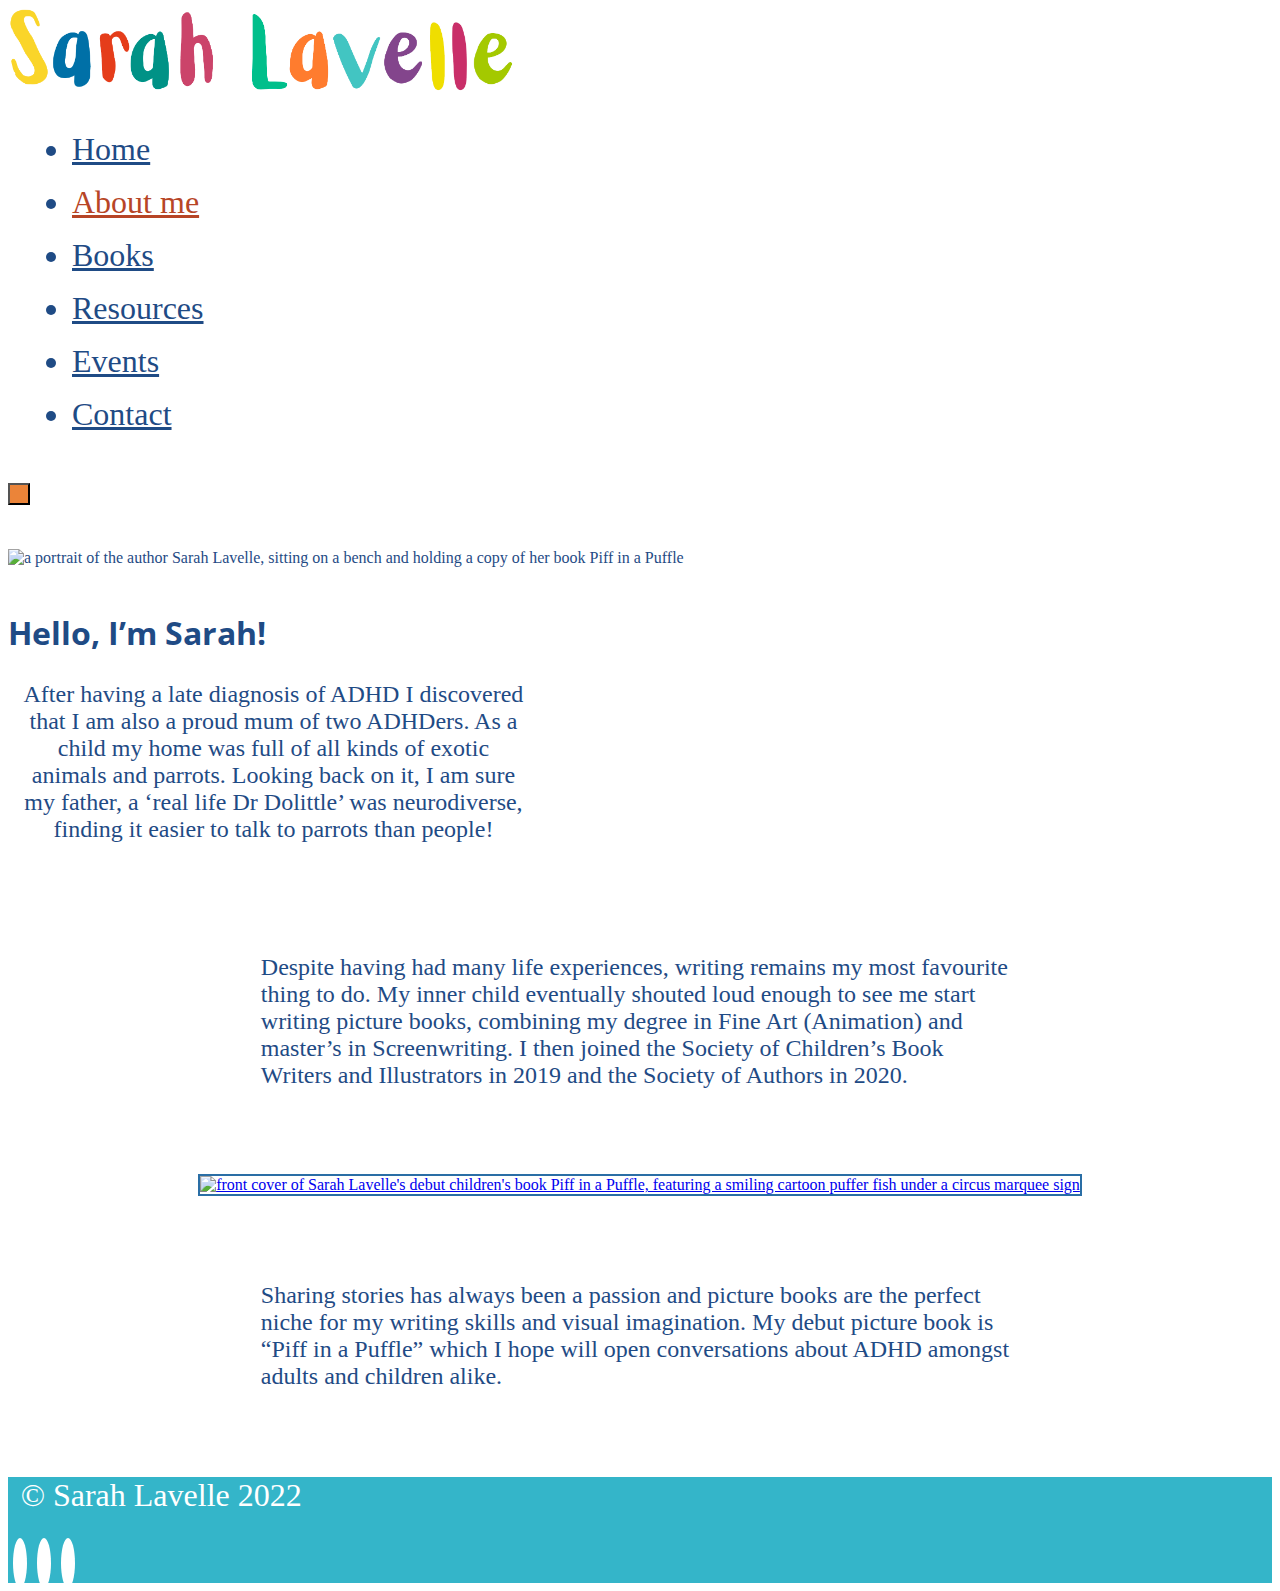
==== about-me.html @ 8caaab95 "reintroduced google tags" ====
<!doctype html>
<html lang="en">
  <head>
    <!-- Google Tag Manager -->
<script>(function(w,d,s,l,i){w[l]=w[l]||[];w[l].push({'gtm.start':
  new Date().getTime(),event:'gtm.js'});var f=d.getElementsByTagName(s)[0],
  j=d.createElement(s),dl=l!='dataLayer'?'&l='+l:'';j.async=true;j.src=
  'https://www.googletagmanager.com/gtm.js?id='+i+dl;f.parentNode.insertBefore(j,f);
  })(window,document,'script','dataLayer','GTM-M9P5JQP');</script>
  <!-- End Google Tag Manager -->
    <meta charset="utf-8">
    <meta name="viewport" content="width=device-width, initial-scale=1">
    <title>About the children's book author Sarah Lavelle</title>
    <meta name="description" content="Introducing the author Sarah Lavelle, who is inspired by her own experiences of ADHD to help people find and celebrate their unique role in life.">
    
    <!--Favicon icon-->

    <link rel="apple-touch-icon" sizes="180x180" href="/apple-touch-icon.png">
    <link rel="icon" type="image/png" sizes="32x32" href="images/favicon/favicon_package_v0.16/favicon-32x32.png">
    <link rel="icon" type="image/png" sizes="16x16" href="images/favicon/favicon_package_v0.16/favicon-16x16.png">
    <link rel="manifest" href="/site.webmanifest">
    <link rel="mask-icon" href="/safari-pinned-tab.svg" color="#5bbad5">
    <meta name="msapplication-TileColor" content="#da532c">
    <meta name="theme-color" content="#ffffff">

    <link href="https://cdn.jsdelivr.net/npm/bootstrap@5.2.1/dist/css/bootstrap.min.css" rel="stylesheet" integrity="sha384-iYQeCzEYFbKjA/T2uDLTpkwGzCiq6soy8tYaI1GyVh/UjpbCx/TYkiZhlZB6+fzT" crossorigin="anonymous">
    
    <!--styling-->
    <link href="css/styles.css" rel="stylesheet">
    <!--Font Open Sans-->
    <link rel="preconnect" href="https://fonts.googleapis.com">
    <link rel="preconnect" href="https://fonts.gstatic.com" crossorigin>
    <link href="https://fonts.googleapis.com/css2?family=Open+Sans&display=swap" rel="stylesheet">
    
    
    <!--Social media icons-->
    <script src="https://kit.fontawesome.com/4ad29889ee.js" crossorigin="anonymous"></script>
    <!--<link rel="stylesheet" href="https://cdnjs.cloudflare.com/ajax/libs/font-awesome/4.7.0/css/font-awesome.min.css">-->
    <script type="application/ld+json">
      {
      "@context": "http://schema.org/",
      "@type": "Book",
      "name": "Piff in a Puffle",
      "image": "https://www.sarahlavelle.co.uk/images/front-cover.gif",
      "author": {
        "@type": "Person",
        "name": "Sarah Lavelle"
      },
      "datePublished": "2022-10-04",
      "description": "Piff strives to find the perfect part for her. If only she could stop puffling and win the approval of Madame Katisha, the ringmaster. But just as she is about to give up, she discovers it's her puffle that makes the other fish laugh."
    }
  </script>
  <meta property="og:title" content="Sarah Lavelle, children's book author">
  <meta property="og:url" content="https://www.sarahlavelle.co.uk" />
  <meta property="og:description" content="Sarah Lavelle is the author of children’s book Piff in a Puffle" />
  <meta property="og:image" content="https://www.sarahlavelle.co.uk/images/front-cover-OG.png">
  <meta property="og:type" content="book" />
  <meta property="og:locale" content="en_GB" />

  </head>
  <!-- Google tag (gtag.js) -->
<script async src="https://www.googletagmanager.com/gtag/js?id=G-L1L13DPJPK"></script>
<script>
  window.dataLayer = window.dataLayer || [];
  function gtag(){dataLayer.push(arguments);}
  gtag('js', new Date());

  gtag('config', 'G-L1L13DPJPK');
</script>
  <body>
    <!-- Google Tag Manager (noscript)-->
<noscript><iframe src="https://www.googletagmanager.com/ns.html?id=GTM-M9P5JQP"
  height="0" width="0" style="display:none;visibility:hidden"></iframe></noscript>
  <!-- End Google Tag Manager (noscript) -->

    <!--Navbar-->

    <nav class="navbar sticky-top navbar-expand-lg ">
      
      <div class="container-fluid" id="navbar-container">        
        
          <div class="logo-heading">
            <img src="images/Sarah Lavelle logo edit 2.png" alt="logo image reads Sarah Lavelle">
          </div> 
          
          <div class="collapse navbar-collapse" id="navbarSupportedContent">
            <ul class="navbar-nav me-auto mb-2 mb-lg-0">
              <li class="nav-item">
                <a class="nav-link" href="./index.html">Home</a>
              </li>
              <li class="nav-item">
                <a class="nav-link active" href="./about-me.html">About me</a>
              </li>
              <li class="nav-item">
                <a class="nav-link" href="./books.html">Books</a>
              </li>
              <li class="nav-item">
                <a class="nav-link" href="./resources.html">Resources</a>
              </li>
              <li class="nav-item">
                <a class="nav-link" href="./events.html">Events</a>
              </li>
              <li class="nav-item">
                <a class="nav-link" href="./contact.html">Contact</a>
              </li>                
            </ul>            
          </div>          
          <button class="navbar-toggler" type="button" data-bs-toggle="collapse" data-bs-target="#navbarSupportedContent" aria-controls="navbarSupportedContent" aria-expanded="false" aria-label="Toggle navigation">
            <span class="navbar-toggler-icon"></span>
          </button>
          </div>        
      </nav>

<main>
    
      <div class="text-box" id="about-me-heading-mobile">
        <h1 class="text-center">Hello, I’m Sarah!
        </h1>
      </div>
      <div class="container-fluid d-flex" id="portrait-bio-container">
        <div class="row" id="portrait-bio-splash">
          <div class="image-container col-md-4" id="portrait">
            <img src="images/Sarah-sitting-portrait-cropped.gif" class="img-fluid" alt="a portrait of the author Sarah Lavelle, sitting on a bench and holding a copy of her book Piff in a Puffle"/>
        
          </div>
          <div class="text-box col-md-8 d-flex" id="portrait-bio-text">
            <h1 class="text-center" id="about-me-heading-desktop">Hello, I’m Sarah!
            </h1>
            <p>After having a late diagnosis of ADHD I discovered that I am also a proud mum of two ADHDers. 
    
              As a child my home was full of all kinds of exotic animals and parrots. Looking back on it, I am sure my father, a ‘real life Dr Dolittle’ was neurodiverse, finding it easier to talk to parrots than people!</p>

          </div>

        </div>

      </div>
      
      <div class="text-box">
        <p class="text-center">
          
          Despite having had many life experiences, writing remains my most favourite thing to do. My inner child eventually shouted loud enough to see me start writing picture books, combining my degree in Fine Art (Animation) and master’s in Screenwriting.  I then joined the Society of Children’s Book Writers and Illustrators in 2019 and the Society of Authors in 2020.
          </p>
      </div>
      <div class="image-container d-flex text-center" id="book-cover" >
        <a href="./books.html"><img src="images/front-cover.gif" class="img-fluid" alt="front cover of Sarah Lavelle's debut children's book Piff in a Puffle, featuring a smiling cartoon puffer fish under a circus marquee sign"/></a>
    
      </div>
      <div class="text-box">
       
        <p class="text-center">Sharing stories has always been a passion and picture books are the perfect niche for my writing skills and visual imagination.
    
          My debut picture book is “Piff in a Puffle” which I hope will open conversations about ADHD amongst adults and children alike.
          
          </p>
      </div>
</main>


    <nav class="navbar" id="footer">
      <div class="container-fluid">
        <p class="navbar-brand text-wrap">&copy; Sarah Lavelle 2022</p>        
        <div class="navbar-text">
          <a class="nav-item" aria-label="link to Sarah Lavelle's Facebook profile" target="_blank" href="https://www.facebook.com/sarah.lavelle.10"><i class="fa-brands fa-facebook-f"></i></a>
          <a class="nav-item" aria-label="link to Sarah Lavelle's Instagram profile" target="_blank" href="https://www.instagram.com/adhdmumandwriter/"><i class="fa-brands fa-instagram"></i></a>
          <a class="nav-item" aria-label="link to Sarah Lavelle's Tiktok profile" target="_blank" href="https://www.tiktok.com/@adhdmum_writer"><i class="fa-brands fa-tiktok"></i></a>
        </div>
      </div>
    </nav>
    <script src="https://cdn.jsdelivr.net/npm/bootstrap@5.2.1/dist/js/bootstrap.bundle.min.js" integrity="sha384-u1OknCvxWvY5kfmNBILK2hRnQC3Pr17a+RTT6rIHI7NnikvbZlHgTPOOmMi466C8" crossorigin="anonymous"></script>
  </body>
</html>
---- css/styles.css ----
@font-face {
  font-family: 'Avenir Light';
  src: url('../fonts/Avenir\ Light/Avenir\ light.eot');
  src: url('../fonts/Avenir\ Light/Avenir Light.eot?#iefix') format('embedded-opentype'),
       url('../fonts/Avenir\ Light/Avenir Light.woff2') format('woff2');
  font-weight: normal;
  font-style: normal;
}

@font-face {
  font-family: 'Avenir-Light';
  src: url('../fonts/Avenir\ Light/Avenir\ Light.ttf') format('truetype'),
       url('../fonts/Avenir\ Light/Avenir-Light.woff') format('woff');
  font-weight: normal;
  font-style: normal;
}

body {
  color: #1F4B85;
  font-family: 'Avenir Light';
}

body h1 {
  font-family: 'Open Sans', sans-serif;
}

.navbar {    
    background-color: white;
    font-size: 2rem;
}

.nav-link {
  color: #1F4B85;
}

.nav-link:hover {  
  background-color: #1F4B85;
  color: white;
  border-radius: 10px;
  transition: 0s;
}

.navbar-nav .nav-link.active {
  color: #B74526;
  text-decoration: underline;
  
}

.navbar li {
  margin-left: 1.5rem;
  margin-top: 1rem;
}

.logo-heading {
  width: 40%;
}

.logo-heading img {
  width: 100%;
}

.navbar-default .navbar-nav li a {
    color: white;
}

main {
  display: flex;
  flex-direction: column;
  justify-content: center;
  align-items: center;
}

.image-container {
  /*max-width: 100%;*/
  margin-top: 5%;
  justify-content: center;
}

#portrait-bio-container {
  justify-content: center;
}

#book-cover {
  justify-content: center;
  max-width: 99%;
}

#book-cover img {
  outline: #2A6EA5 solid 2px; 
}


#about-me-heading-mobile {
  display: none;
}

#portrait-bio-splash {
  width: 70%;
}

#portrait-bio-splash .text-box p {
  padding: 0% 2%;
  text-align: center;
}

#portrait-bio-text {
  flex-direction: column;
  justify-content: center;
}

.text-box {
  width: 60%;
  margin-top: 5%;
}

.text-box p {
  
  font-size: 1.5rem;
}

.text-box h1 {
  margin-bottom: 5%;
}

/*resources*/
/*
.colouring-in-thumbnail-container-trio {
  width: 55%;

}

#trio-thumbnails-nested-container {
  flex-direction: column;
}
*/
/*Contact page*/

#happy-piff-container {
  justify-content: center;
}

#happy-piff-image {
  width: 50%;
}

.fa-brands {
    padding: 10px 7px 7px;
    font-size: 30px;
    width: 50px;
    height: 50px;
    margin: 5px;
    text-align: center;
    text-decoration: none;
    border-radius: 50%;
    background-color: white;
    color: #34B5C9;
  }

  #footer {
    background-color: #34B5C9;
    margin-top: 5%;
    
  }

  #footer p {
    color: white;
    padding-left: 1%;
    font-size: 2rem;
  }

  #buy-now  {
    color: white;
    background-color: #EB8439;
    /*border-radius: 10px;*/
    padding: 0.7%;
    /*outline: 0.2rem solid;*/
    font-size: 2rem;
  }

  #buy-now:hover {
    color: white;
    background-color: #1F4B85;
  }

  #buy-now:active {
    color: #B74526;
    background-color: white;
      }

  button {
    color: white;
    background-color: #EB8439;
    padding: 0.7%;
    font-size: 1rem;
  }

  button:hover {
    color: white;
    background-color: #1F4B85;
  }

  @media (min-width: 991.98px) {
    #navbar-container {
      flex-direction: column;
    }   

  }

@media (max-width: 768px) {
  
  /*about me page portrait optimisation*/
  #portrait {
    width: 100%;
  }

  #portrait-bio-splash .text-box {
    width: 100%;
    
  }

  #about-me-heading-mobile {
    display: block;
  }

  #about-me-heading-desktop {
    display: none;
  }
  /*resources page*/
  .colouring-in-thumbnail-container-trio {
    width: 100%;
  }

  /*Contact page*/

  #happy-piff-image {
    width: 100%;
  }
  

}



  @media (min-width: 750px) {
    
    #book-cover img {
      width: 40%;
    }
    #katisha, #katisha-coco-and-co, #coco-image, #Piff-in-clam-image, #happy-piff-image {
      width: 40%;
    }

  }

  @media (max-width: 600px) {
    .text-box {
      width: 100%;
      padding: 5%;

    }

    .image-container {
      width: 100%;
    }

    .img-fluid {
      width: 100%;
    }

    .image-container img {
      width: 100%;
    }

  }
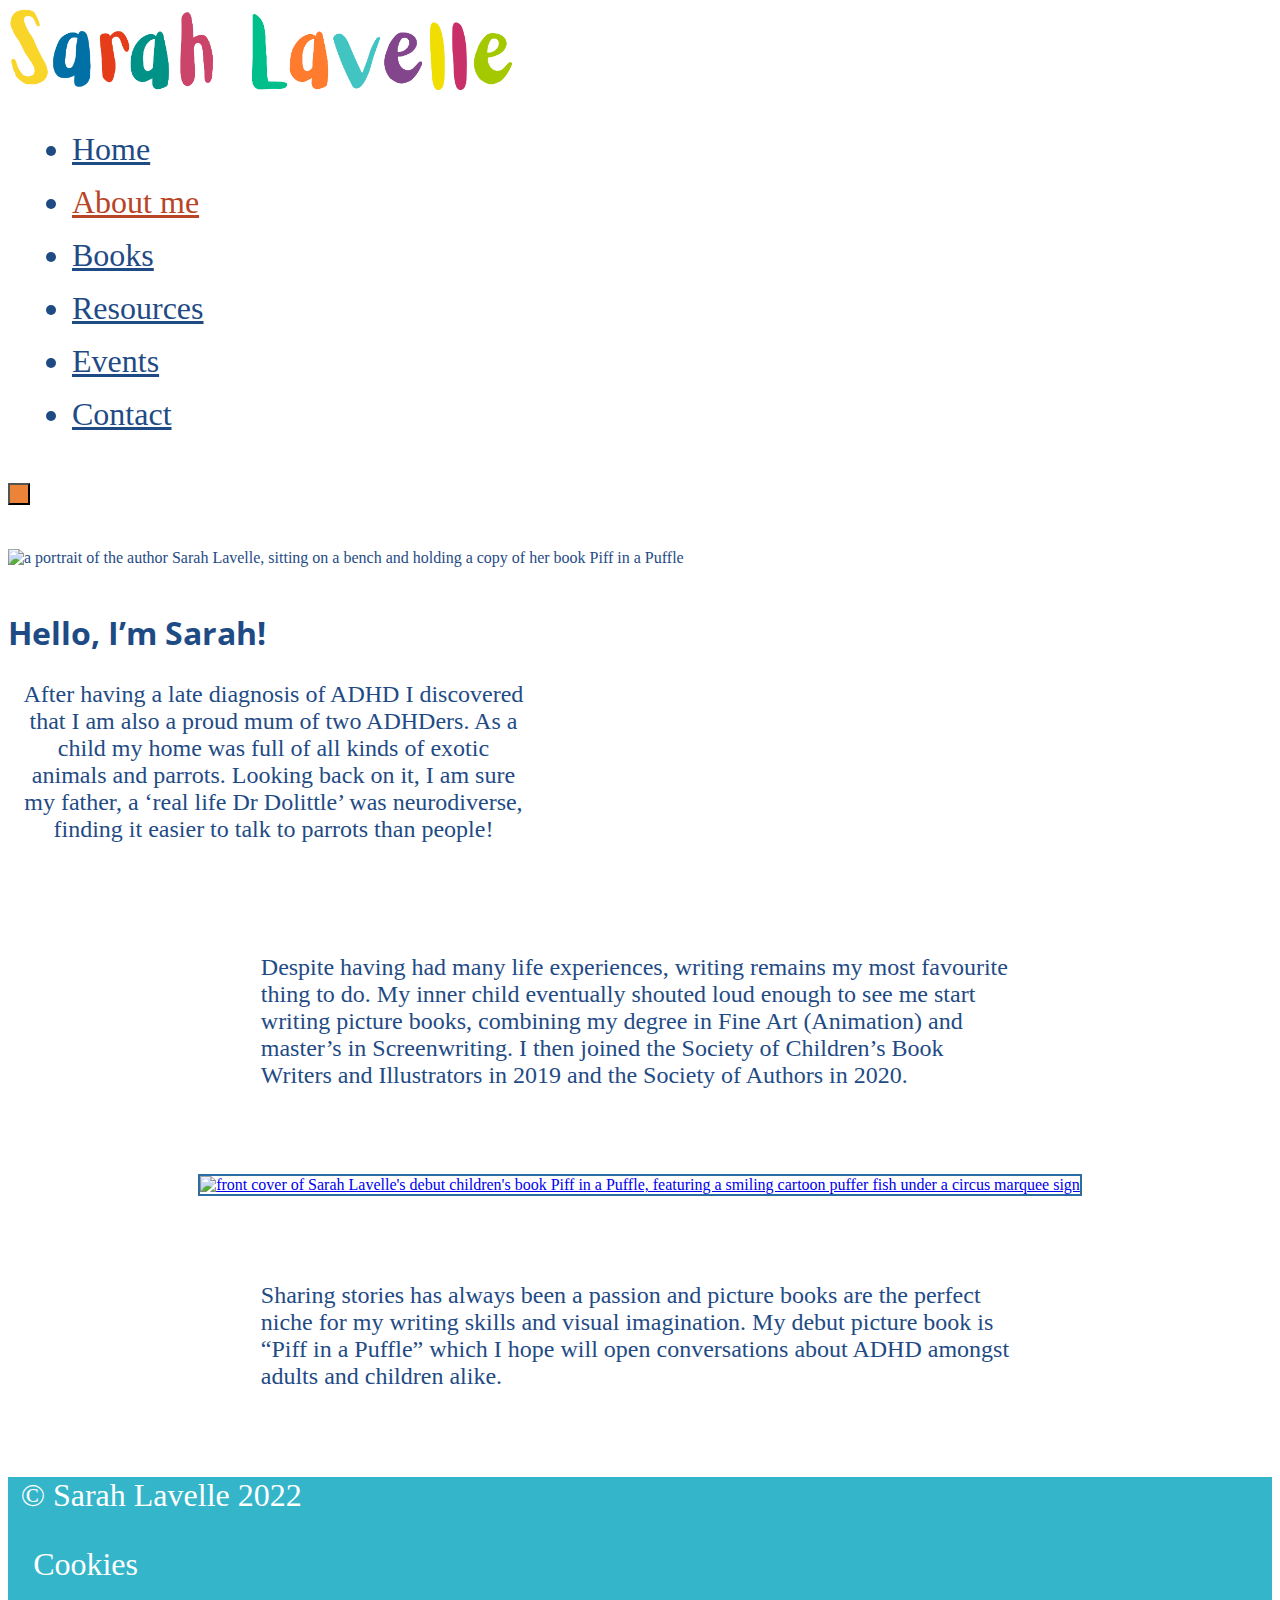
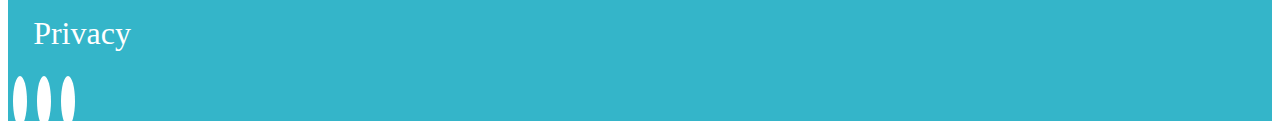
==== commit f31aeab0: "changes made for cookieconsent banner and preferences center" ====
--- a/about-me.html
+++ b/about-me.html
@@ -1,6 +1,15 @@
 <!doctype html>
 <html lang="en">
   <head>
+    <!-- Google tag (gtag.js) -->
+<script async src="https://www.googletagmanager.com/gtag/js?id=G-L1L13DPJPK"></script>
+<script>
+  window.dataLayer = window.dataLayer || [];
+  function gtag(){dataLayer.push(arguments);}
+  gtag('js', new Date());
+
+  gtag('config', 'G-L1L13DPJPK');
+</script>
     <!-- Google Tag Manager -->
 <script>(function(w,d,s,l,i){w[l]=w[l]||[];w[l].push({'gtm.start':
   new Date().getTime(),event:'gtm.js'});var f=d.getElementsByTagName(s)[0],
@@ -58,21 +67,37 @@
   <meta property="og:locale" content="en_GB" />
 
   </head>
-  <!-- Google tag (gtag.js) -->
-<script async src="https://www.googletagmanager.com/gtag/js?id=G-L1L13DPJPK"></script>
-<script>
-  window.dataLayer = window.dataLayer || [];
-  function gtag(){dataLayer.push(arguments);}
-  gtag('js', new Date());
-
-  gtag('config', 'G-L1L13DPJPK');
-</script>
+  
   <body>
     <!-- Google Tag Manager (noscript)-->
 <noscript><iframe src="https://www.googletagmanager.com/ns.html?id=GTM-M9P5JQP"
   height="0" width="0" style="display:none;visibility:hidden"></iframe></noscript>
   <!-- End Google Tag Manager (noscript) -->
-
+  <!--Below should be code to enable update of preferences via footer link-->
+  
+  <script type="text/javascript" src="https://www.termsfeed.com/public/cookie-consent/4.1.0/cookie-consent.js" charset="UTF-8"></script>
+  <!--<script type="text/javascript" charset="UTF-8">
+    document.addEventListener('DOMContentLoaded', function () {
+    cookieconsent.run({"consent_type": "implied"});
+    cookieconsent.
+    });
+    </script>
+</script>-->
+<!-- Necessary -->
+<script type="text/plain" data-cookie-consent="strictly-necessary"></script>
+<!-- end of Necessary-->
+
+<!-- Google Analytics -->
+<script type="text/plain" data-cookie-consent="tracking"></script>
+<!-- end of Google Analytics-->
+
+<!-- Functionality -->
+<script type="text/plain" data-cookie-consent="functionality"></script>
+<!-- end of Functionality-->
+
+<noscript>Free cookie consent management tool by <a href="https://www.termsfeed.com/privacy-policy-generator/">TermsFeed Free Privacy Policy Generator</a></noscript>
+<!-- End Cookie Consent by TermsFeed https://www.TermsFeed.com -->
+  <!--Footer link cookie preference update code ends-->
     <!--Navbar-->
 
     <nav class="navbar sticky-top navbar-expand-lg ">
@@ -155,11 +180,16 @@
           </p>
       </div>
 </main>
-
+<!--onclick="cookieconsent.openPreferencesCenter();"-->
+<!--id="open_preferences_center"-->
 
     <nav class="navbar" id="footer">
       <div class="container-fluid">
-        <p class="navbar-brand text-wrap">&copy; Sarah Lavelle 2022</p>        
+        <p class="navbar-brand text-wrap">&copy; Sarah Lavelle 2022</p>    
+        <!-- Below is the link that users can use to open Preferences Center to change their preferences. Do not modify the ID parameter. Place it where appropriate, style it as needed. -->
+        
+        <p><a class="footer-nav-link" href="./index.html#open_preferences_center" id="open_preferences_center" >Cookies</a></p>
+        <p><a class="footer-nav-link" href="./privacy.html">Privacy</a></p>    
         <div class="navbar-text">
           <a class="nav-item" aria-label="link to Sarah Lavelle's Facebook profile" target="_blank" href="https://www.facebook.com/sarah.lavelle.10"><i class="fa-brands fa-facebook-f"></i></a>
           <a class="nav-item" aria-label="link to Sarah Lavelle's Instagram profile" target="_blank" href="https://www.instagram.com/adhdmumandwriter/"><i class="fa-brands fa-instagram"></i></a>
--- a/css/styles.css
+++ b/css/styles.css
@@ -123,6 +123,20 @@
   margin-bottom: 5%;
 }
 
+/*Privacy page*/
+
+#privacy {
+  width: 100%;
+}
+
+#privacy p {
+  margin-left: 0% !important;
+}
+
+#address p {
+  margin-left: 0%;
+}
+
 /*resources*/
 /*
 .colouring-in-thumbnail-container-trio {
@@ -143,6 +157,8 @@
 #happy-piff-image {
   width: 50%;
 }
+
+/*footer*/
 
 .fa-brands {
     padding: 10px 7px 7px;
@@ -163,11 +179,14 @@
     
   }
 
-  #footer p {
-    color: white;
+  #footer p, .footer-nav-link {
+    color: white !important;
     padding-left: 1%;
     font-size: 2rem;
-  }
+    text-decoration: none !important;
+  }
+
+  
 
   #buy-now  {
     color: white;
@@ -272,4 +291,10 @@
       width: 100%;
     }
 
-  }+  }
+
+  @media screen and (min-width: 250px) {
+#privacy {
+    width: 80%;
+}
+}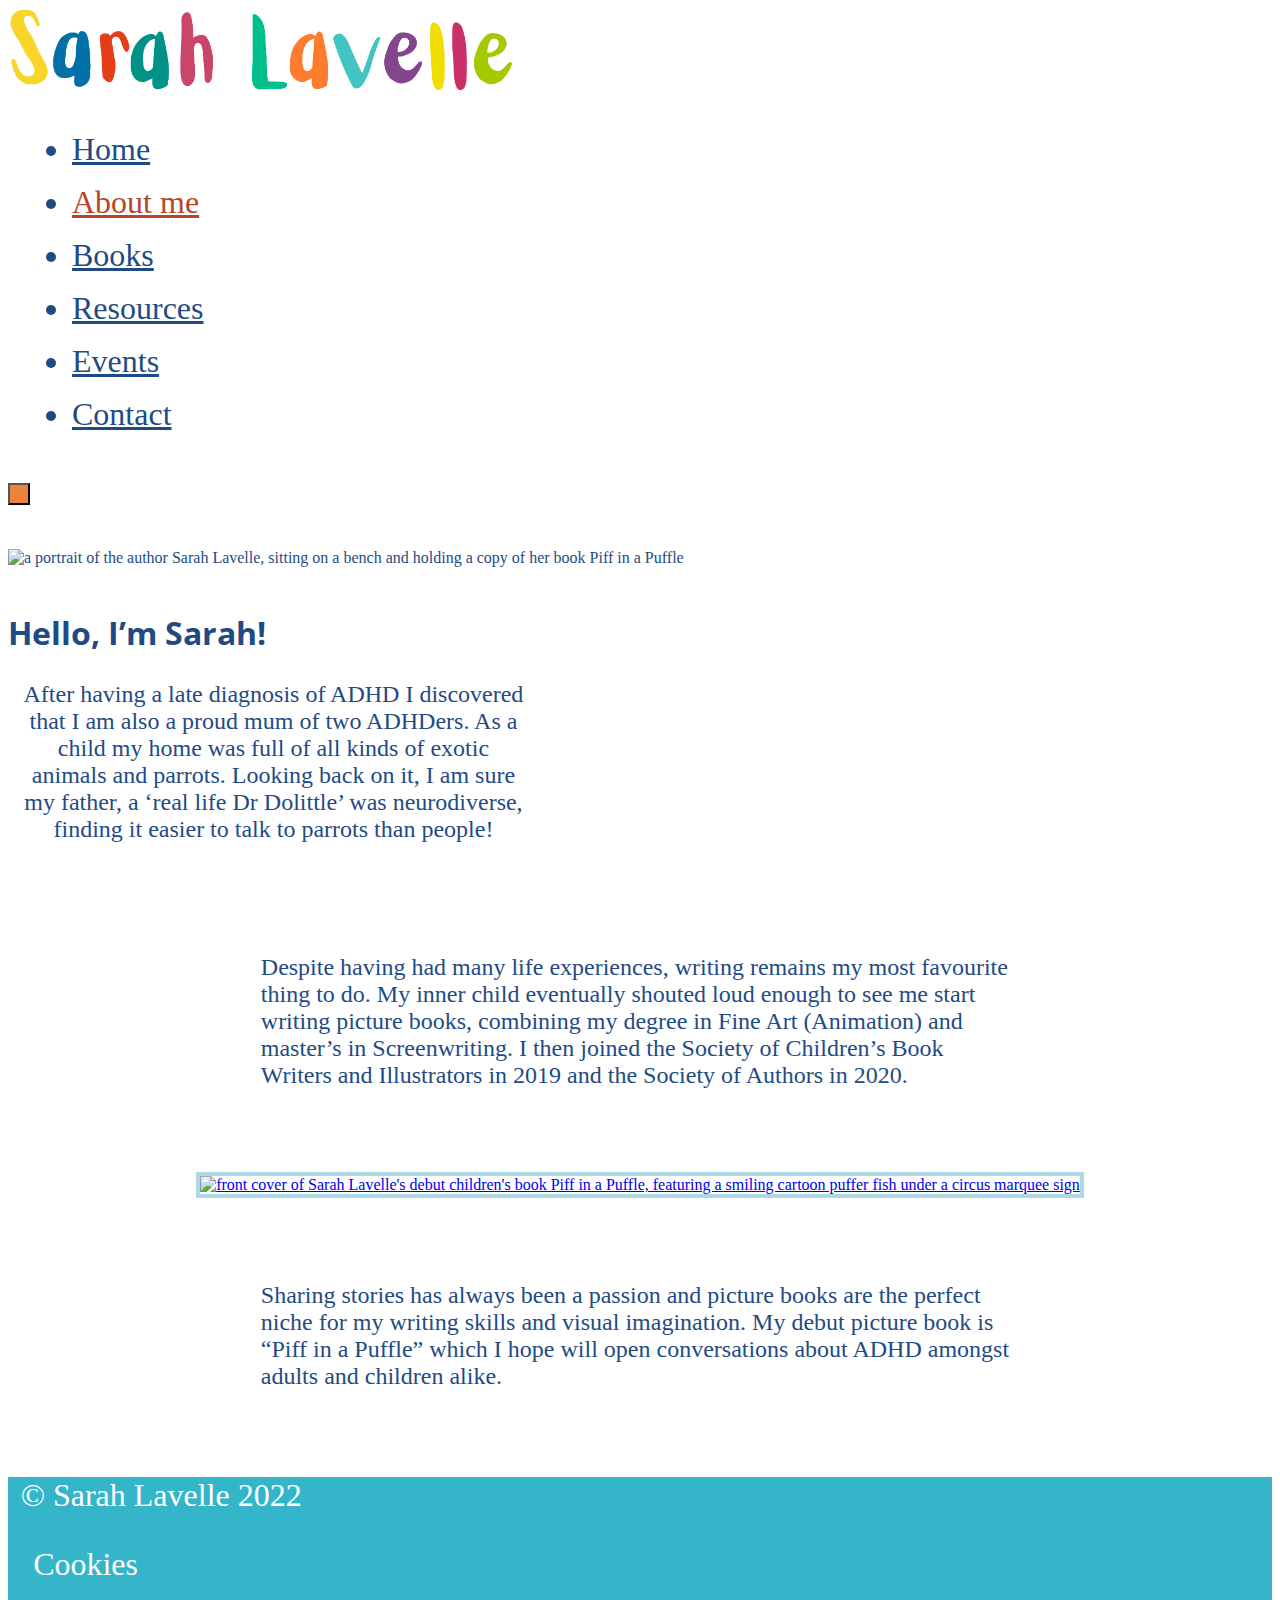
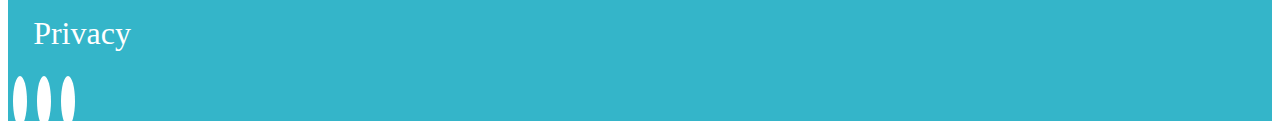
==== commit 2f3c3f73: "restyled resources page for alignment between colouring in sheet thumbnails and introductory text" ====
--- a/about-me.html
+++ b/about-me.html
@@ -2,15 +2,15 @@
 <html lang="en">
   <head>
     <!-- Google tag (gtag.js) -->
-<script async src="https://www.googletagmanager.com/gtag/js?id=G-L1L13DPJPK"></script>
-<script>
+<script type="text/plain" data-cookie-consent="tracking" async src="https://www.googletagmanager.com/gtag/js?id=G-L1L13DPJPK"></script>
+<!--<script>
   window.dataLayer = window.dataLayer || [];
   function gtag(){dataLayer.push(arguments);}
   gtag('js', new Date());
 
   gtag('config', 'G-L1L13DPJPK');
-</script>
-    <!-- Google Tag Manager -->
+</script>-->
+    <!-- Google Tag Manager 
 <script>(function(w,d,s,l,i){w[l]=w[l]||[];w[l].push({'gtm.start':
   new Date().getTime(),event:'gtm.js'});var f=d.getElementsByTagName(s)[0],
   j=d.createElement(s),dl=l!='dataLayer'?'&l='+l:'';j.async=true;j.src=
@@ -22,12 +22,13 @@
     <title>About the children's book author Sarah Lavelle</title>
     <meta name="description" content="Introducing the author Sarah Lavelle, who is inspired by her own experiences of ADHD to help people find and celebrate their unique role in life.">
     
-    <!--Favicon icon-->
+    <!--Favicon icon-->    
 
     <link rel="apple-touch-icon" sizes="180x180" href="/apple-touch-icon.png">
     <link rel="icon" type="image/png" sizes="32x32" href="images/favicon/favicon_package_v0.16/favicon-32x32.png">
     <link rel="icon" type="image/png" sizes="16x16" href="images/favicon/favicon_package_v0.16/favicon-16x16.png">
     <link rel="manifest" href="/site.webmanifest">
+    
     <link rel="mask-icon" href="/safari-pinned-tab.svg" color="#5bbad5">
     <meta name="msapplication-TileColor" content="#da532c">
     <meta name="theme-color" content="#ffffff">
@@ -69,35 +70,35 @@
   </head>
   
   <body>
-    <!-- Google Tag Manager (noscript)-->
+    <!-- Google Tag Manager (noscript)
 <noscript><iframe src="https://www.googletagmanager.com/ns.html?id=GTM-M9P5JQP"
   height="0" width="0" style="display:none;visibility:hidden"></iframe></noscript>
   <!-- End Google Tag Manager (noscript) -->
-  <!--Below should be code to enable update of preferences via footer link-->
   
-  <script type="text/javascript" src="https://www.termsfeed.com/public/cookie-consent/4.1.0/cookie-consent.js" charset="UTF-8"></script>
-  <!--<script type="text/javascript" charset="UTF-8">
-    document.addEventListener('DOMContentLoaded', function () {
-    cookieconsent.run({"consent_type": "implied"});
-    cookieconsent.
-    });
-    </script>
-</script>-->
-<!-- Necessary -->
-<script type="text/plain" data-cookie-consent="strictly-necessary"></script>
-<!-- end of Necessary-->
+  <!-- Cookie Consent by TermsFeed https://www.TermsFeed.com -->
+<script type="text/javascript" src="https://www.termsfeed.com/public/cookie-consent/4.1.0/cookie-consent.js" charset="UTF-8"></script>
+<script type="text/javascript" charset="UTF-8">
+document.addEventListener('DOMContentLoaded', function () {
+cookieconsent.run({"notice_banner_type":"simple","consent_type":"express","palette":"dark","language":"en","page_load_consent_levels":["strictly-necessary", "functionality", "tracking"],"notice_banner_reject_button_hide":false,"preferences_center_close_button_hide":false,"page_refresh_confirmation_buttons":false,"website_name":"Sarah Lavelle","website_privacy_policy_url":"https://www.sarahlavelle.co.uk/privacy.html"});
+});
+</script>
 
 <!-- Google Analytics -->
-<script type="text/plain" data-cookie-consent="tracking"></script>
+<script type="text/plain" data-cookie-consent="tracking">
+  window.dataLayer = window.dataLayer || [];
+  function gtag(){dataLayer.push(arguments);}
+  gtag('js', new Date());
+
+  gtag('config', 'G-L1L13DPJPK');
+</script>
 <!-- end of Google Analytics-->
-
-<!-- Functionality -->
-<script type="text/plain" data-cookie-consent="functionality"></script>
-<!-- end of Functionality-->
 
 <noscript>Free cookie consent management tool by <a href="https://www.termsfeed.com/privacy-policy-generator/">TermsFeed Free Privacy Policy Generator</a></noscript>
 <!-- End Cookie Consent by TermsFeed https://www.TermsFeed.com -->
-  <!--Footer link cookie preference update code ends-->
+
+  
+
+
     <!--Navbar-->
 
     <nav class="navbar sticky-top navbar-expand-lg ">
@@ -188,7 +189,7 @@
         <p class="navbar-brand text-wrap">&copy; Sarah Lavelle 2022</p>    
         <!-- Below is the link that users can use to open Preferences Center to change their preferences. Do not modify the ID parameter. Place it where appropriate, style it as needed. -->
         
-        <p><a class="footer-nav-link" href="./index.html#open_preferences_center" id="open_preferences_center" >Cookies</a></p>
+        <p><a class="footer-nav-link" href="#" id="open_preferences_center" >Cookies</a></p>
         <p><a class="footer-nav-link" href="./privacy.html">Privacy</a></p>    
         <div class="navbar-text">
           <a class="nav-item" aria-label="link to Sarah Lavelle's Facebook profile" target="_blank" href="https://www.facebook.com/sarah.lavelle.10"><i class="fa-brands fa-facebook-f"></i></a>
--- a/css/styles.css
+++ b/css/styles.css
@@ -87,7 +87,7 @@
 }
 
 #book-cover img {
-  outline: #2A6EA5 solid 2px; 
+  outline: lightblue solid 4px; 
 }
 
 
@@ -157,6 +157,22 @@
 #happy-piff-image {
   width: 50%;
 }
+
+/*resources page*/
+  /*.colouring-in-thumbnail-container-trio {
+    width: 100%;
+  }*/
+
+  .colouring-in-sheet-container {
+    outline: lightblue solid 3px !important;
+  }
+
+  #colouring-in-sheets-container {
+   width: 60% !important;
+
+  }
+
+  
 
 /*footer*/
 
@@ -245,10 +261,7 @@
   #about-me-heading-desktop {
     display: none;
   }
-  /*resources page*/
-  .colouring-in-thumbnail-container-trio {
-    width: 100%;
-  }
+  
 
   /*Contact page*/
 
@@ -291,6 +304,11 @@
       width: 100%;
     }
 
+    #colouring-in-sheets-container {
+      width: 100%;
+  
+    }
+
   }
 
   @media screen and (min-width: 250px) {
